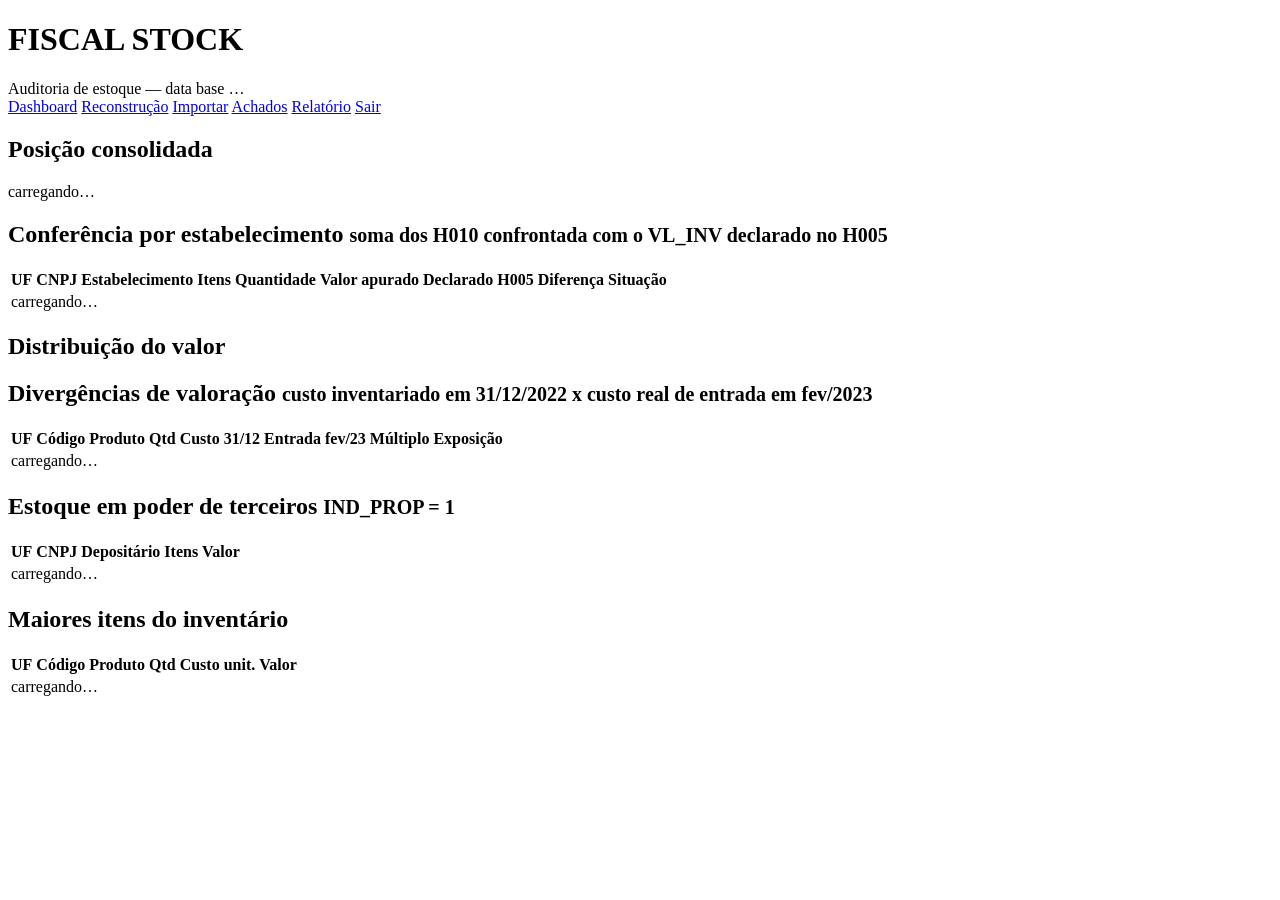
==== app/static/index.html @ 3092cb8d "Fase A: o achado vira objeto com ciclo de vida Ate aqui o achado era o resultado de uma consulta: ex" ====
<!DOCTYPE html>
<html lang="pt-BR">
<head>
<meta charset="utf-8">
<meta name="viewport" content="width=device-width, initial-scale=1">
<title>Auditoria Fiscal de Estoque — 31/12/2022</title>
<link rel="stylesheet" href="/app.css">
</head>
<body>

<header class="top">
  <div>
    <h1>FISCAL STOCK</h1>
    <div class="sub">Auditoria de estoque — data base <span class="mono" id="dtbase">…</span></div>
  </div>
  <nav class="tabs">
    <a class="on" href="/">Dashboard</a>
    <a href="/reconstrucao">Reconstrução</a>
    <a href="/importar">Importar</a>
    <a href="/achados">Achados</a>
    <a href="/relatorio">Relatório</a>
    <a href="#" id="btn-sair" title="Encerrar sessão">Sair</a>
  </nav>
</header>

<main>
  <div id="erro"></div>

  <h2 class="sec">Posição consolidada <small id="fonte"></small></h2>
  <section class="grid kpis" id="kpis">
    <div class="skel">carregando…</div>
  </section>

  <h2 class="sec">Conferência por estabelecimento <small>soma dos H010 confrontada com o VL_INV declarado no H005</small></h2>
  <div class="wrap">
    <table id="tbl-filiais">
      <thead><tr>
        <th>UF</th><th>CNPJ</th><th>Estabelecimento</th>
        <th class="num">Itens</th><th class="num">Quantidade</th>
        <th class="num">Valor apurado</th><th class="num">Declarado H005</th>
        <th class="num">Diferença</th><th>Situação</th>
      </tr></thead>
      <tbody><tr><td colspan="9" class="skel">carregando…</td></tr></tbody>
    </table>
  </div>

  <h2 class="sec">Distribuição do valor</h2>
  <div class="card"><div class="split" id="split"></div>
    <div class="foot muted" style="margin-top:8px" id="split-leg"></div></div>

  <h2 class="sec">Divergências de valoração
    <small>custo inventariado em 31/12/2022 x custo real de entrada em fev/2023</small></h2>
  <div class="wrap">
    <table id="tbl-div">
      <thead><tr>
        <th>UF</th><th>Código</th><th class="desc">Produto</th>
        <th class="num">Qtd</th><th class="num">Custo 31/12</th>
        <th class="num">Entrada fev/23</th><th class="num">Múltiplo</th>
        <th class="num">Exposição</th>
      </tr></thead>
      <tbody><tr><td colspan="8" class="skel">carregando…</td></tr></tbody>
    </table>
  </div>

  <h2 class="sec">Estoque em poder de terceiros <small>IND_PROP = 1</small></h2>
  <div class="wrap">
    <table id="tbl-terc">
      <thead><tr><th>UF</th><th>CNPJ</th><th>Depositário</th>
        <th class="num">Itens</th><th class="num">Valor</th></tr></thead>
      <tbody><tr><td colspan="5" class="skel">carregando…</td></tr></tbody>
    </table>
  </div>

  <h2 class="sec">Maiores itens do inventário</h2>
  <div class="wrap">
    <table id="tbl-top">
      <thead><tr><th>UF</th><th>Código</th><th class="desc">Produto</th>
        <th class="num">Qtd</th><th class="num">Custo unit.</th><th class="num">Valor</th></tr></thead>
      <tbody><tr><td colspan="6" class="skel">carregando…</td></tr></tbody>
    </table>
  </div>
</main>

<script src="/app.js"></script>
<script>ligarSair();</script>
<script>
// As cores vivem em app.js (CORES_UF) para a barra, os chips e a
// legenda nunca divergirem.

async function main() {
  let k, fil, div, terc, top;
  try {
    [k, fil, div, terc, top] = await Promise.all([
      api('/api/kpis'), api('/api/filiais'), api('/api/divergencias'),
      api('/api/terceiros'), api('/api/top')]);
  } catch (e) { return falha(e); }

  document.getElementById('dtbase').textContent = brDate(k.data_base);
  document.getElementById('fonte').textContent =
    `${k.arquivos} arquivos EFD · ${k.filiais} estabelecimentos · ${n(k.documentos)} documentos fiscais`;

  const confOk = +k.conf_ok === +k.conf_total;
  document.getElementById('kpis').innerHTML = [
    card('Itens inventariados', n(k.itens), `${n(k.unidades)} unidades`),
    card('Valor total do estoque', money(k.valor), 'somatório dos registros H010'),
    +k.div_itens > 0
      ? card('Divergência de valoração', money(k.div_exposicao),
             `${k.div_itens} itens — ver o motivo`, 'alert', 'ver-diverg')
      : card('Divergência de valoração', 'R$ 0,00', 'nenhuma apontada', 'good'),
    card('Em poder de terceiros', money(k.em_terceiros),
         pct(k.em_terceiros, k.valor) + ' do estoque · ver itens',
         'alert', 'ver-terceiros'),
    confOk
      ? card('Conferência H005 × H010', `${k.conf_ok}/${k.conf_total}`,
             'diferença R$ 0,00 · ver por filial', 'good', 'ver-conf')
      : card('Conferência H005 × H010', `${k.conf_ok}/${k.conf_total}`, 'há diferenças', 'alert'),
    +k.negativos > 0
      ? card('Estoque negativo', n(k.negativos), 'itens com quantidade < 0', 'alert')
      : card('Estoque negativo', '0', 'nenhum item negativo', 'good'),
  ].join('');

  aoAbrir('ver-diverg', painelDivergencias);
  aoAbrir('ver-terceiros', painelTerceiros);
  aoAbrir('ver-conf', painelConferencia);

  fill('tbl-filiais', fil, f => `
    <td>${chipUF(f.uf)}</td>
    <td class="mono">${cnpj(f.cnpj)}</td>
    <td>${esc(f.nome)}</td>
    <td class="num">${n(f.qtd_itens)}</td>
    <td class="num">${n(f.qtd_total)}</td>
    <td class="num">${money(f.valor)}</td>
    <td class="num">${money(f.declarado)}</td>
    <td class="num">${money(f.diferenca)}</td>
    <td>${Math.abs(+f.diferenca) < 0.005
          ? '<span class="chip ok">confere</span>'
          : '<span class="chip err">divergente</span>'}</td>`);

  const tot = fil.reduce((s, f) => s + +f.valor, 0);
  document.getElementById('split').innerHTML = fil.map(f =>
    `<span style="flex:${+f.valor};background:${CORES_UF[f.uf] || '#75777e'}"
       title="${f.uf} ${money(f.valor)}">${(+f.valor / tot * 100) >= 8 ? f.uf : ''}</span>`).join('');
  document.getElementById('split-leg').innerHTML = fil.map(f =>
    `<span class="ponto ponto-${f.uf}"></span>${f.uf} ${money(f.valor)} `
    + `(${(+f.valor / tot * 100).toFixed(1)}%)`).join(' &nbsp;·&nbsp; ');

  fill('tbl-div', div, d => `
    <td>${chipUF(d.uf)}</td>
    <td class="mono">${esc(d.cod_item)}</td>
    <td class="desc">${esc(d.descr_item || '')}</td>
    <td class="num">${n(d.qtd)}</td>
    <td class="num">${money(d.custo_inventario)}</td>
    <td class="num">${money(d.custo_entrada)}</td>
    <td class="num"><span class="chip ${+d.multiplo >= 10 ? 'err' : 'warn'}">${(+d.multiplo).toFixed(0)}×</span></td>
    <td class="num"><b>${money(d.exposicao)}</b></td>`,
    `<tfoot><tr><td colspan="7">Exposição total — ${div.length} itens</td>
     <td class="num">${money(div.reduce((s, d) => s + +d.exposicao, 0))}</td></tr></tfoot>`);

  fill('tbl-terc', terc, t => `
    <td>${chipUF(t.uf)}</td>
    <td class="mono">${cnpj(t.cnpj)}</td>
    <td>${esc(t.depositario || '— sem cadastro 0150 —')}</td>
    <td class="num">${n(t.itens)}</td>
    <td class="num">${money(t.valor)}</td>`);

  fill('tbl-top', top, t => `
    <td>${chipUF(t.uf)}</td>
    <td class="mono">${esc(t.cod_item)}</td>
    <td class="desc">${esc(t.descr_item || '')}</td>
    <td class="num">${n(t.qtd)}</td>
    <td class="num">${money(t.vl_unit)}</td>
    <td class="num">${money(t.vl_item)}</td>`);
}

function card(lbl, val, foot, cls, id) {
  const c = id ? ` clicavel" id="${id}" role="button" tabindex="0` : '';
  return `<div class="card ${cls || ''}${c}"><div class="lbl">${lbl}</div>
          <div class="val">${val}</div><div class="foot">${foot}</div></div>`;
}

/** Liga um card ao seu painel, por clique ou teclado. */
function aoAbrir(id, fn) {
  const c = document.getElementById(id);
  if (!c) return;
  c.onclick = fn;
  c.onkeydown = e => {
    if (e.key === 'Enter' || e.key === ' ') { e.preventDefault(); fn(); }
  };
}

// ------------------------------------------------ divergencias de valoracao
async function painelDivergencias() {
  const { corpo } = abrirPainel('Divergências de valoração',
    'Custo inventariado em 31/12/2022 confrontado com o custo real de entrada, '
    + 'documentado por nota fiscal');
  let itens;
  try { itens = await api('/api/divergencias/detalhe'); }
  catch (e) { corpo.innerHTML = `<div class="err-box">${esc(e.message)}</div>`; return; }

  const total = itens.reduce((a, x) => a + +x.exposicao, 0);
  corpo.innerHTML = `
    <section class="grid kpis" style="margin-bottom:18px">
      <div class="card alert"><div class="lbl">Exposição total</div>
        <div class="val sm">${money(total)}</div></div>
      <div class="card"><div class="lbl">Itens afetados</div>
        <div class="val sm">${n(itens.length)}</div></div>
    </section>
    ${itens.map((x, i) => `
      <div class="card" style="margin-bottom:14px">
        <div style="display:flex;gap:10px;align-items:baseline;flex-wrap:wrap">
          ${chipUF(x.uf)}
          <b class="mono">${esc(x.cod_item)}</b>
          <span style="flex:1 1 320px">${esc((x.descr_item || '').slice(0, 88))}</span>
          <b style="color:var(--error);font-size:15px">${money(x.exposicao)}</b>
        </div>
        <div class="motivo">${esc(x.motivo)}</div>
        <div class="wrap"><table><thead><tr>
          <th class="num">Qtd em 31/12</th><th class="num">Custo inventariado</th>
          <th class="num">Custo de entrada</th><th class="num">Múltiplo</th>
          <th class="num">Valor se revalorado</th>
        </tr></thead><tbody><tr>
          <td class="num">${n(x.qtd)}</td>
          <td class="num">${money(x.custo_inventario)}</td>
          <td class="num">${money(x.custo_entrada)}</td>
          <td class="num"><span class="chip err">${(+x.multiplo).toFixed(0)}×</span></td>
          <td class="num"><b>${money(x.valor_revalorado)}</b></td>
        </tr></tbody></table></div>
        <div class="prova">
          prova: linha ${x.linha_arquivo} de ${esc((x.nome_arquivo || '').slice(0, 46))}
          · sha ${esc(x.sha_arquivo || '')}…
          · CFOP ${esc(x.cfops || '—')} · ${n(x.documentos)} documento(s)
        </div>
        <button class="doc-btn" data-cnpj="${esc(x.cnpj)}" data-item="${esc(x.cod_item)}"
                data-i="${i}" style="margin-top:10px">Ver notas fiscais</button>
        <div id="docs-${i}"></div>
      </div>`).join('')}`;

  corpo.querySelectorAll('.doc-btn').forEach(b => b.onclick = async () => {
    const alvo = document.getElementById('docs-' + b.dataset.i);
    if (alvo.innerHTML) { alvo.innerHTML = ''; b.textContent = 'Ver notas fiscais'; return; }
    b.textContent = 'carregando…';
    let ds;
    try {
      ds = await api('/api/divergencias/documentos?cnpj='
                     + encodeURIComponent(b.dataset.cnpj)
                     + '&item=' + encodeURIComponent(b.dataset.item));
    } catch (e) {
      b.textContent = 'Ver notas fiscais';
      alvo.innerHTML = `<div class="err-box">${esc(e.message)}</div>`;
      return;
    }
    b.textContent = 'Ocultar notas fiscais';
    alvo.innerHTML = `<div class="wrap" style="margin-top:10px"><table><thead><tr>
      <th>NF</th><th>Emissão</th><th>CFOP</th><th class="desc">Natureza do CFOP</th>
      <th class="desc">Parceiro</th><th class="num">Qtd</th>
      <th class="num">Valor</th><th class="num">Custo unit.</th>
      </tr></thead><tbody>${ds.map(d => `<tr>
        <td class="mono">${esc(d.num_doc || '')}/${esc(d.serie || '')}</td>
        <td class="mono">${brDate(d.dt_doc)}</td>
        <td class="mono">${esc(d.cfop || '')}</td>
        <td class="desc">${esc(d.cfop_descr || '—')}</td>
        <td class="desc">${esc((d.parceiro || '—').slice(0, 32))}</td>
        <td class="num">${n(d.qtd)}</td>
        <td class="num">${money(d.vl_item)}</td>
        <td class="num"><b>${money(d.custo_unit)}</b></td>
      </tr>`).join('')}</tbody></table></div>`;
  });
}

// ----------------------------------------------------- em poder de terceiros
async function painelTerceiros() {
  const { corpo } = abrirPainel('Estoque em poder de terceiros',
    'Mercadoria que continua sendo da empresa, mas está fisicamente com outro');
  let linhas;
  try { linhas = await api('/api/inventario?limit=500'); }
  catch (e) { corpo.innerHTML = `<div class="err-box">${esc(e.message)}</div>`; return; }
  const terc = linhas.filter(r => r.ind_prop === '1');
  const total = terc.reduce((a, x) => a + +x.vl_item, 0);
  corpo.innerHTML = `
    <section class="grid kpis" style="margin-bottom:18px">
      <div class="card alert"><div class="lbl">Valor</div>
        <div class="val sm">${money(total)}</div></div>
      <div class="card"><div class="lbl">Itens</div>
        <div class="val sm">${n(terc.length)}</div></div>
      <div class="card"><div class="lbl">Depositário</div>
        <div class="val sm" style="font-size:13px;line-height:1.4">${
          esc(terc[0] ? (terc[0].depositario || '—') : '—')}</div></div>
    </section>
    <div class="motivo" style="border-left-color:var(--warn-fg)">
      Estes itens não estão no estabelecimento. A existência deles depende de
      confirmação junto ao depositário — o inventário sozinho não comprova a
      posse, apenas a declara.
    </div>
    <div class="wrap"><table><thead><tr>
      <th>UF</th><th>Código</th><th class="desc">Descrição</th>
      <th class="num">Qtd</th><th class="num">Custo unit.</th><th class="num">Valor</th>
      </tr></thead><tbody>${terc.map(r => `<tr>
        <td>${chipUF(r.uf)}</td><td class="mono">${esc(r.cod_item)}</td>
        <td class="desc">${esc(r.descr_item || '')}</td>
        <td class="num">${n(r.qtd)}</td><td class="num">${money(r.vl_unit)}</td>
        <td class="num"><b>${money(r.vl_item)}</b></td>
      </tr>`).join('')}</tbody></table></div>`;
}

// -------------------------------------------------------------- conferencia
async function painelConferencia() {
  const { corpo } = abrirPainel('Conferência H005 × H010',
    'Soma dos itens do inventário confrontada com o total declarado ao Fisco');
  let fil;
  try { fil = await api('/api/filiais'); }
  catch (e) { corpo.innerHTML = `<div class="err-box">${esc(e.message)}</div>`; return; }
  corpo.innerHTML = `
    <div class="motivo" style="border-left-color:var(--success)">
      O registro H005 declara o valor total do inventário; os H010 detalham item
      a item. Se a soma dos H010 não bate com o H005, o arquivo entregue ao Fisco
      é internamente inconsistente. Aqui bate nas três inscrições, com diferença
      de R$ 0,00.
    </div>
    <div class="wrap"><table><thead><tr>
      <th>UF</th><th>CNPJ</th><th>Estabelecimento</th><th class="num">Itens</th>
      <th class="num">Soma dos H010</th><th class="num">Declarado no H005</th>
      <th class="num">Diferença</th><th>Situação</th>
      </tr></thead><tbody>${fil.map(f => `<tr>
        <td>${chipUF(f.uf)}</td><td class="mono">${cnpj(f.cnpj)}</td>
        <td>${esc(f.nome)}</td><td class="num">${n(f.qtd_itens)}</td>
        <td class="num">${money(f.valor)}</td><td class="num">${money(f.declarado)}</td>
        <td class="num">${money(f.diferenca)}</td>
        <td>${Math.abs(+f.diferenca) < 0.005
            ? '<span class="chip ok">confere</span>'
            : '<span class="chip err">divergente</span>'}</td>
      </tr>`).join('')}</tbody></table></div>`;
}
main();
</script>
</body>
</html>
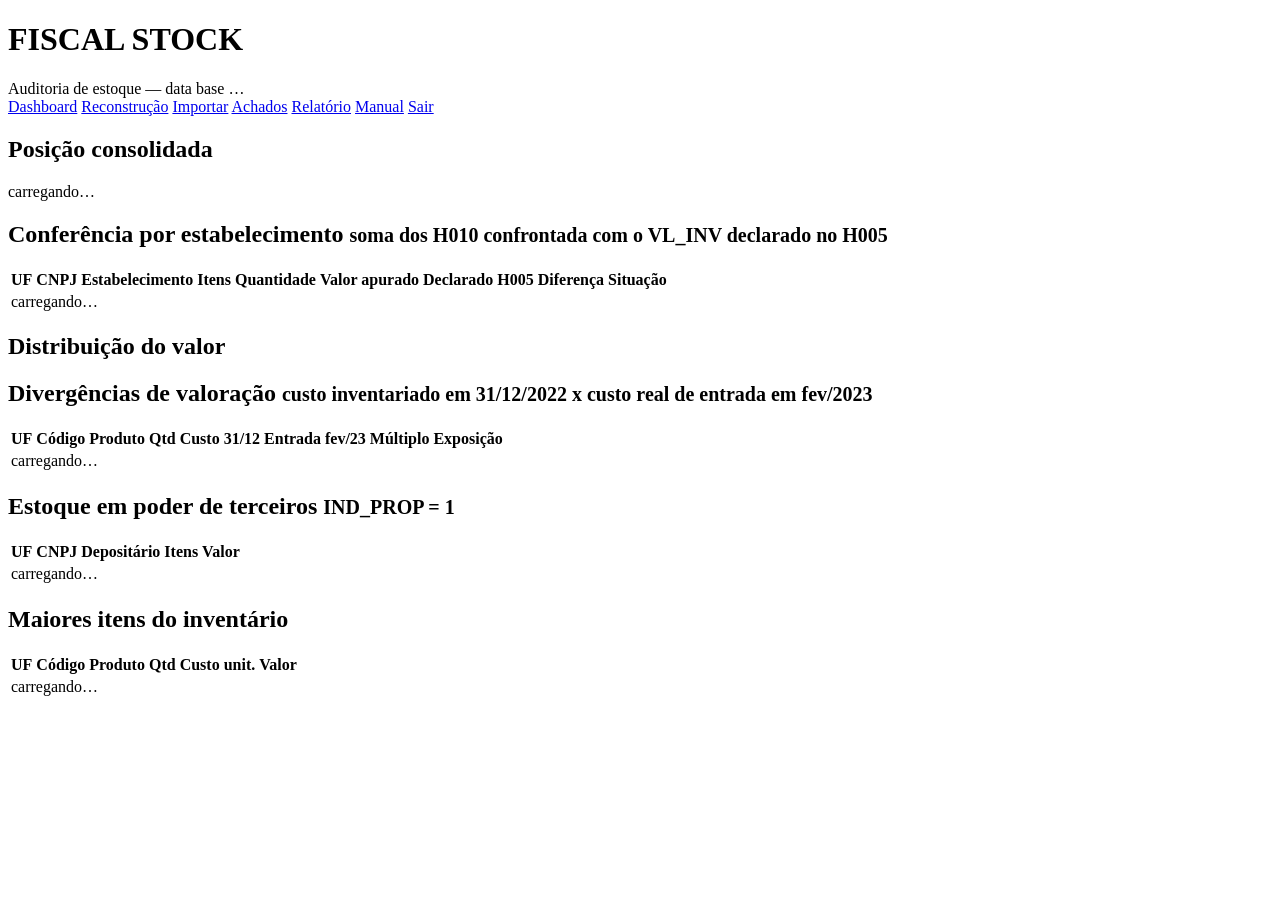
==== commit f50ca89a: "Manual acessivel dentro do app O manual existia so como arquivo no repositorio. Quem opera a ferrame" ====
--- a/app/static/index.html
+++ b/app/static/index.html
@@ -19,6 +19,7 @@
     <a href="/importar">Importar</a>
     <a href="/achados">Achados</a>
     <a href="/relatorio">Relatório</a>
+    <a href="/manual">Manual</a>
     <a href="#" id="btn-sair" title="Encerrar sessão">Sair</a>
   </nav>
 </header>
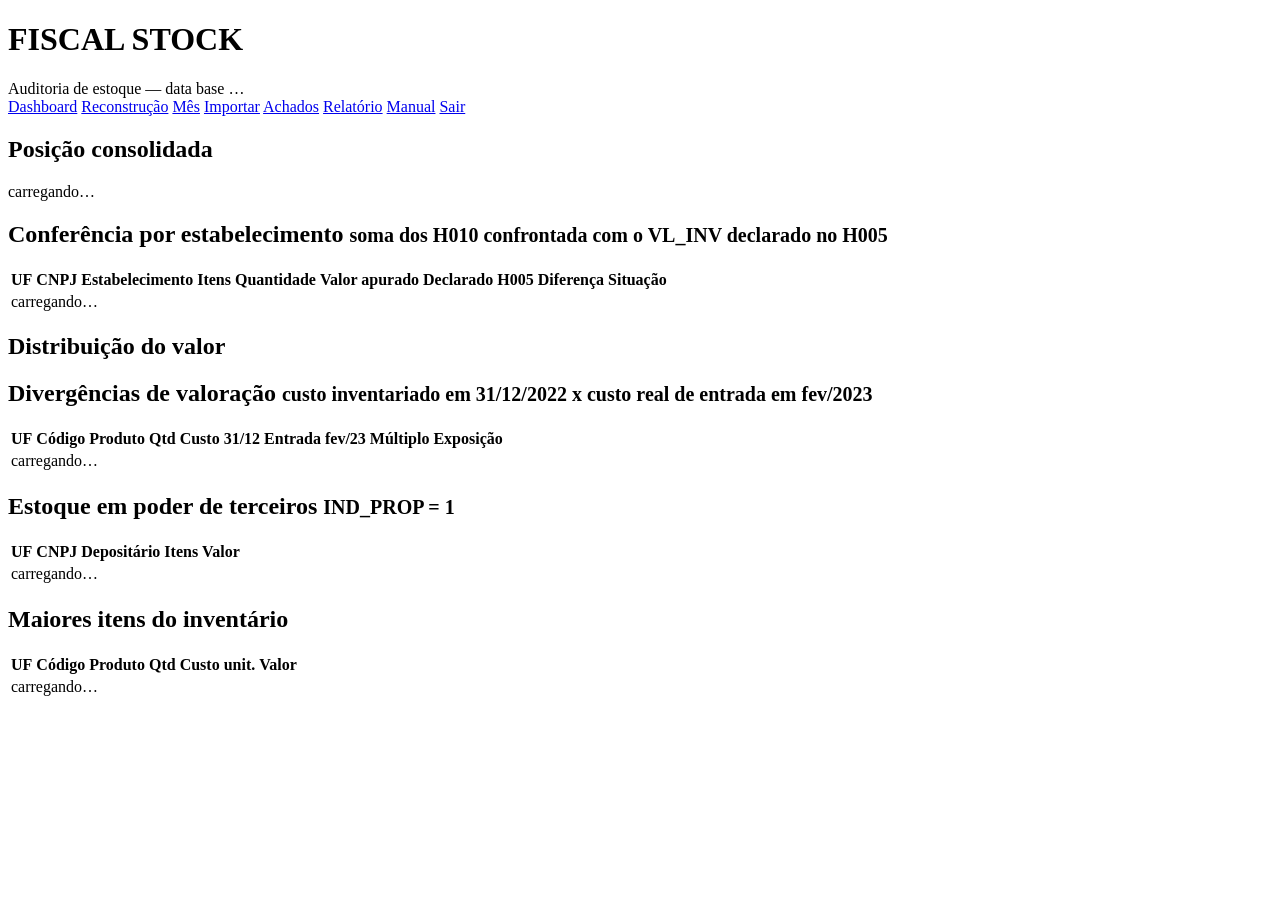
==== commit 5504290b: "Reconstrucao de um mes isolado, com todo item partindo de zero A reconstrucao existente parte do sal" ====
--- a/app/static/index.html
+++ b/app/static/index.html
@@ -16,6 +16,7 @@
   <nav class="tabs">
     <a class="on" href="/">Dashboard</a>
     <a href="/reconstrucao">Reconstrução</a>
+    <a href="/mes">Mês</a>
     <a href="/importar">Importar</a>
     <a href="/achados">Achados</a>
     <a href="/relatorio">Relatório</a>
@@ -83,7 +84,7 @@
 </main>
 
 <script src="/app.js"></script>
-<script>ligarSair();</script>
+<script>ligarSair(); ligarTrabalhos();</script>
 <script>
 // As cores vivem em app.js (CORES_UF) para a barra, os chips e a
 // legenda nunca divergirem.
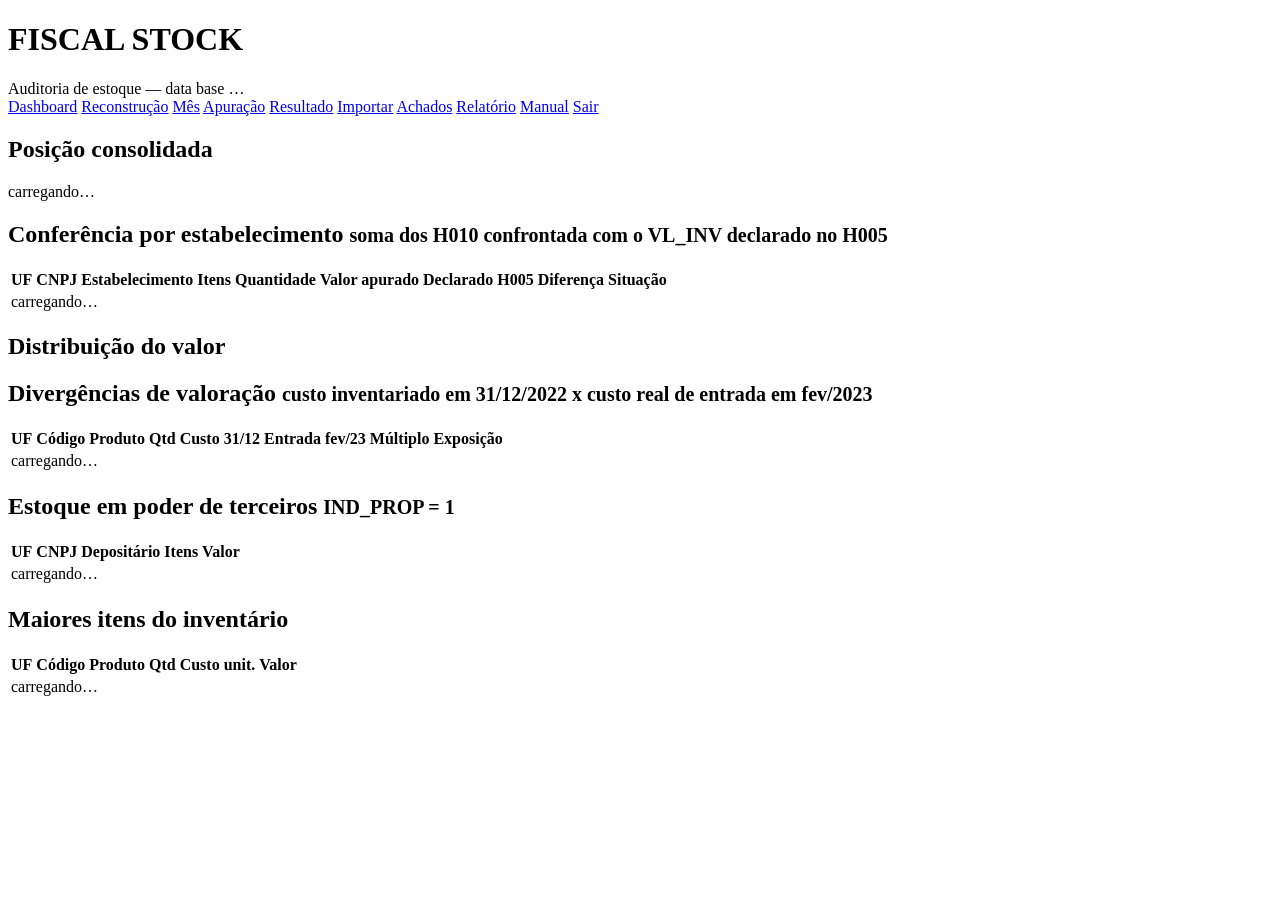
==== commit d0446da0: "Apuracao fiscal e resultado contabil APURACAO (tela Apuracao). Objetivo definido pelo auditor: audit" ====
--- a/app/static/index.html
+++ b/app/static/index.html
@@ -17,6 +17,8 @@
     <a class="on" href="/">Dashboard</a>
     <a href="/reconstrucao">Reconstrução</a>
     <a href="/mes">Mês</a>
+    <a href="/apuracao">Apuração</a>
+    <a href="/resultado">Resultado</a>
     <a href="/importar">Importar</a>
     <a href="/achados">Achados</a>
     <a href="/relatorio">Relatório</a>
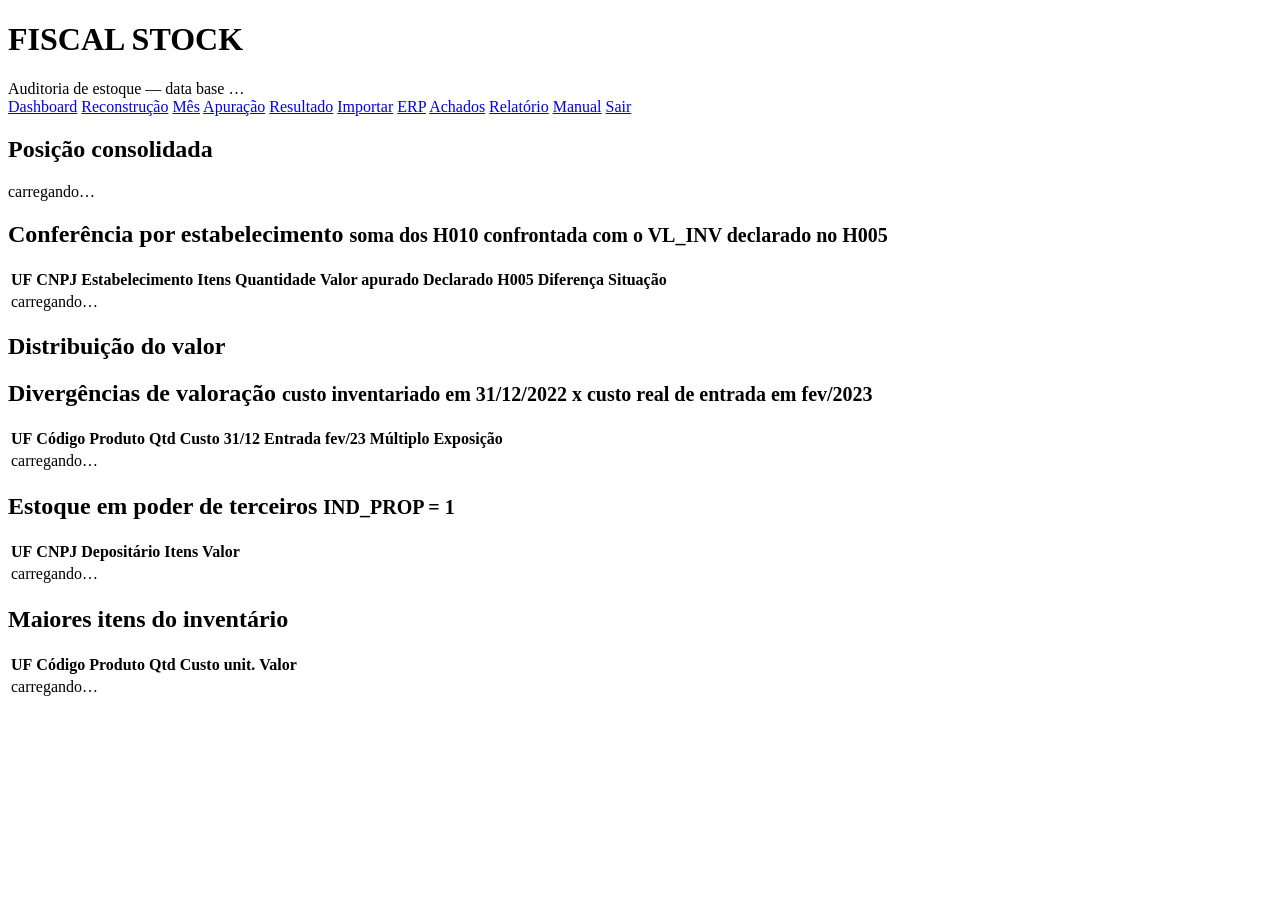
==== commit 2d6a1d1f: "Extrato de estoque do ERP: leitura e confronto com os XML Ate aqui o sistema so conhecia a versao fi" ====
--- a/app/static/index.html
+++ b/app/static/index.html
@@ -20,6 +20,7 @@
     <a href="/apuracao">Apuração</a>
     <a href="/resultado">Resultado</a>
     <a href="/importar">Importar</a>
+    <a href="/erp">ERP</a>
     <a href="/achados">Achados</a>
     <a href="/relatorio">Relatório</a>
     <a href="/manual">Manual</a>
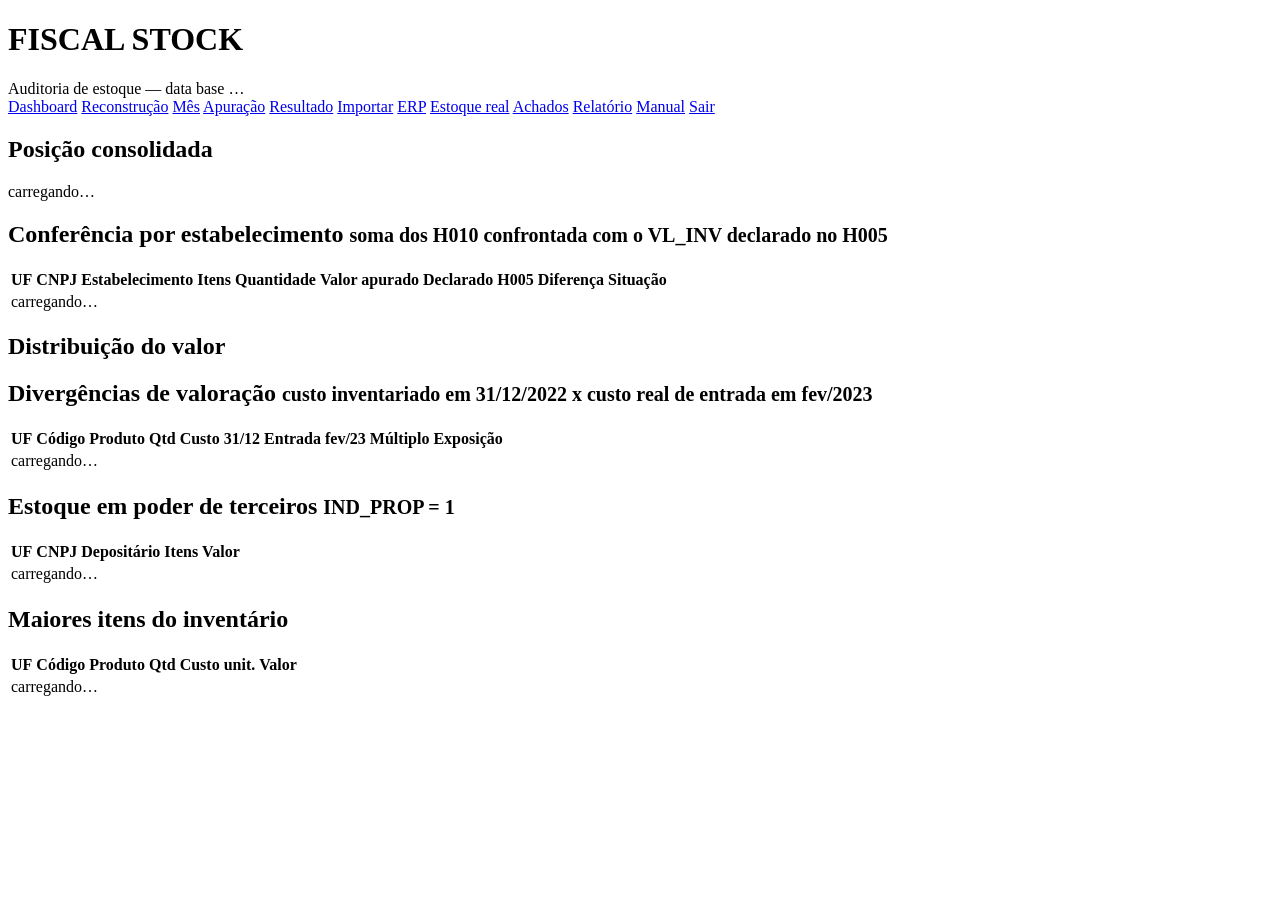
==== commit 107e368f: "udhsuhdushuds" ====
--- a/app/static/index.html
+++ b/app/static/index.html
@@ -21,6 +21,7 @@
     <a href="/resultado">Resultado</a>
     <a href="/importar">Importar</a>
     <a href="/erp">ERP</a>
+    <a href="/estoque-real">Estoque real</a>
     <a href="/achados">Achados</a>
     <a href="/relatorio">Relatório</a>
     <a href="/manual">Manual</a>
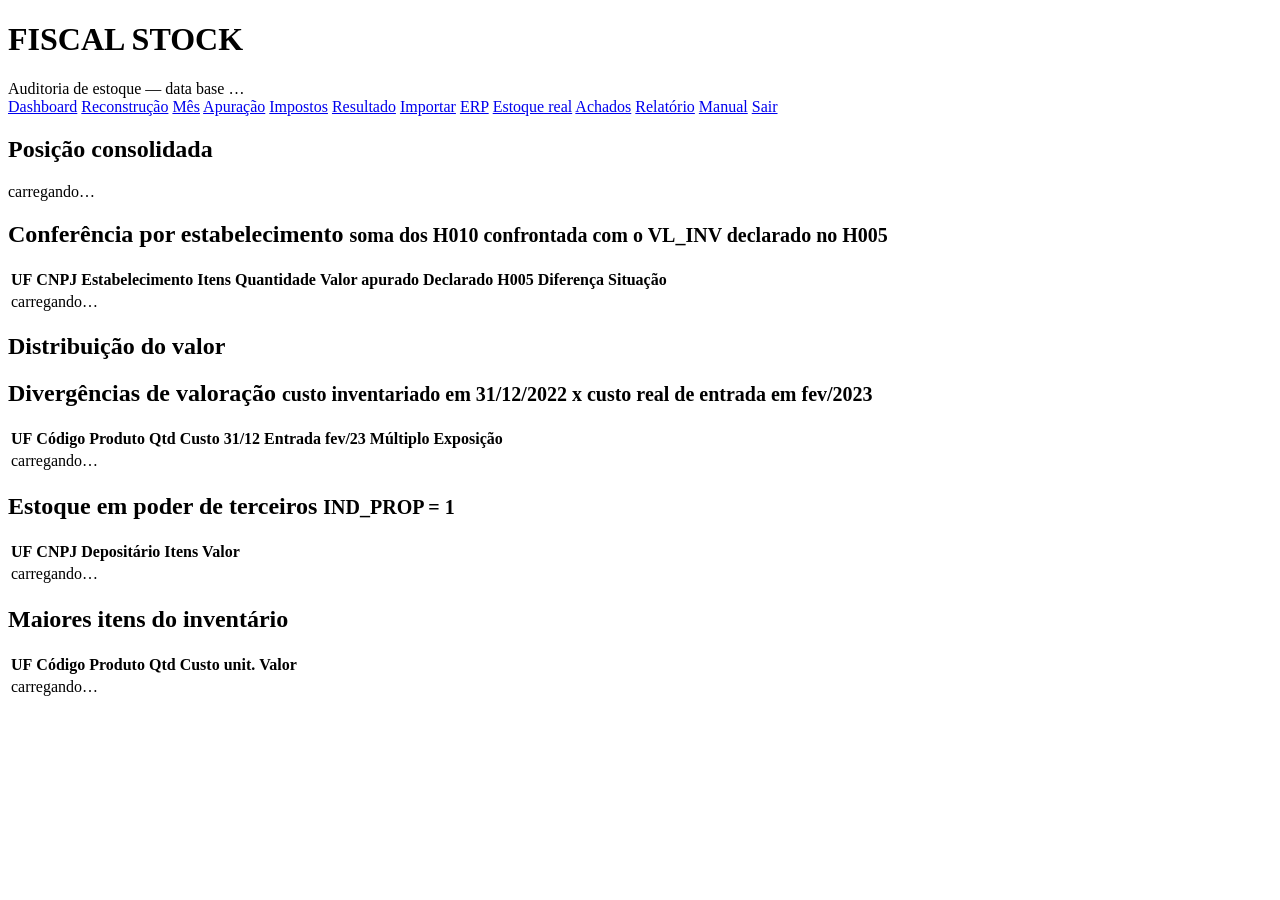
==== commit 20fded34: "Aba Impostos: o imposto de cada item de NF-e, com filtros Nova tela que mostra o que cada nota desta" ====
--- a/app/static/index.html
+++ b/app/static/index.html
@@ -18,6 +18,7 @@
     <a href="/reconstrucao">Reconstrução</a>
     <a href="/mes">Mês</a>
     <a href="/apuracao">Apuração</a>
+    <a href="/impostos">Impostos</a>
     <a href="/resultado">Resultado</a>
     <a href="/importar">Importar</a>
     <a href="/erp">ERP</a>
